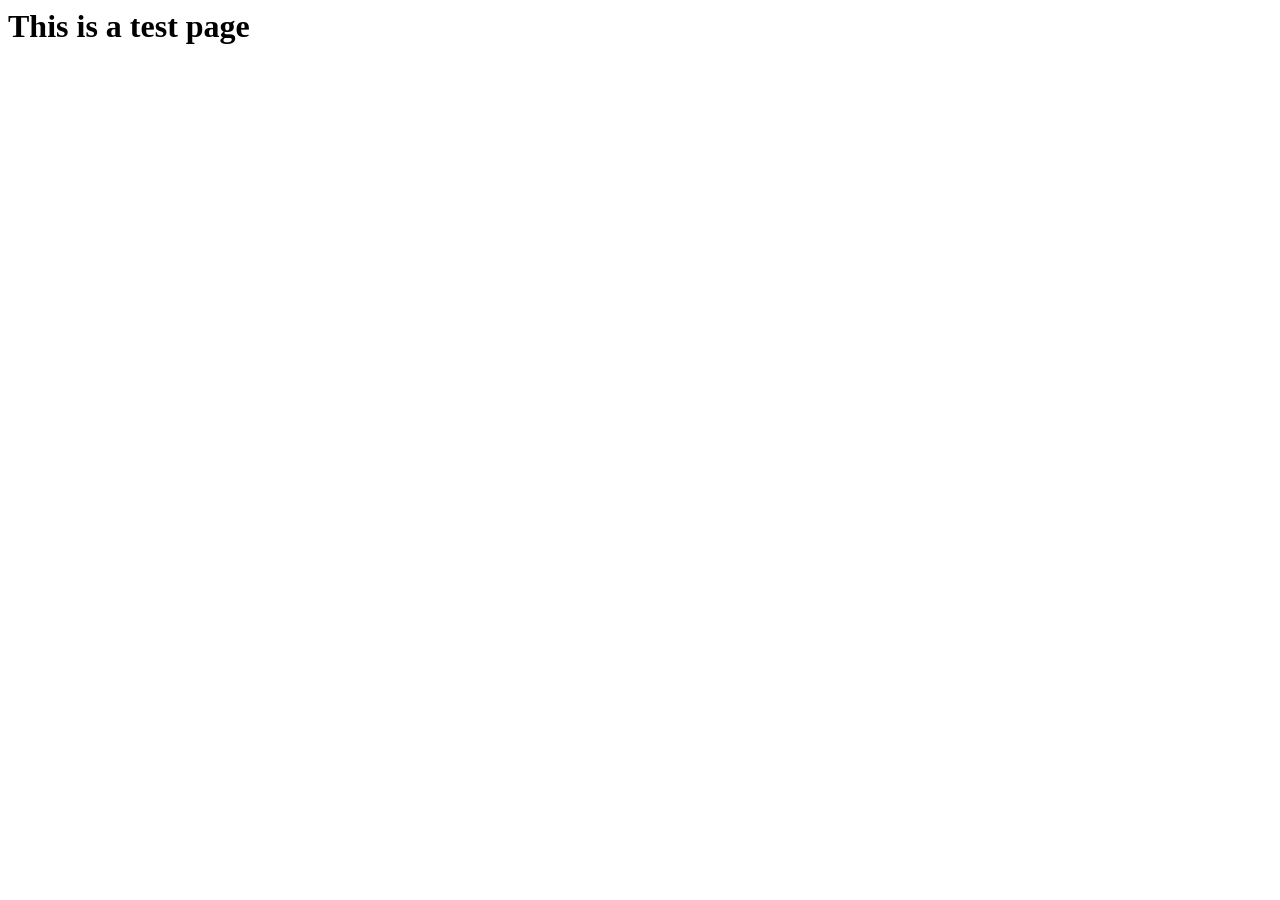
==== index.html @ cd66f88e "first commit" ====
<html lang="en">
  <head>
    <meta charset="UTF-8" />
    <meta name="viewport" content="width=device-width, initial-scale=1.0" />
    <title>Document</title>
  </head>
  <body>
    <h1>This is a test page</h1>
  </body>
</html>
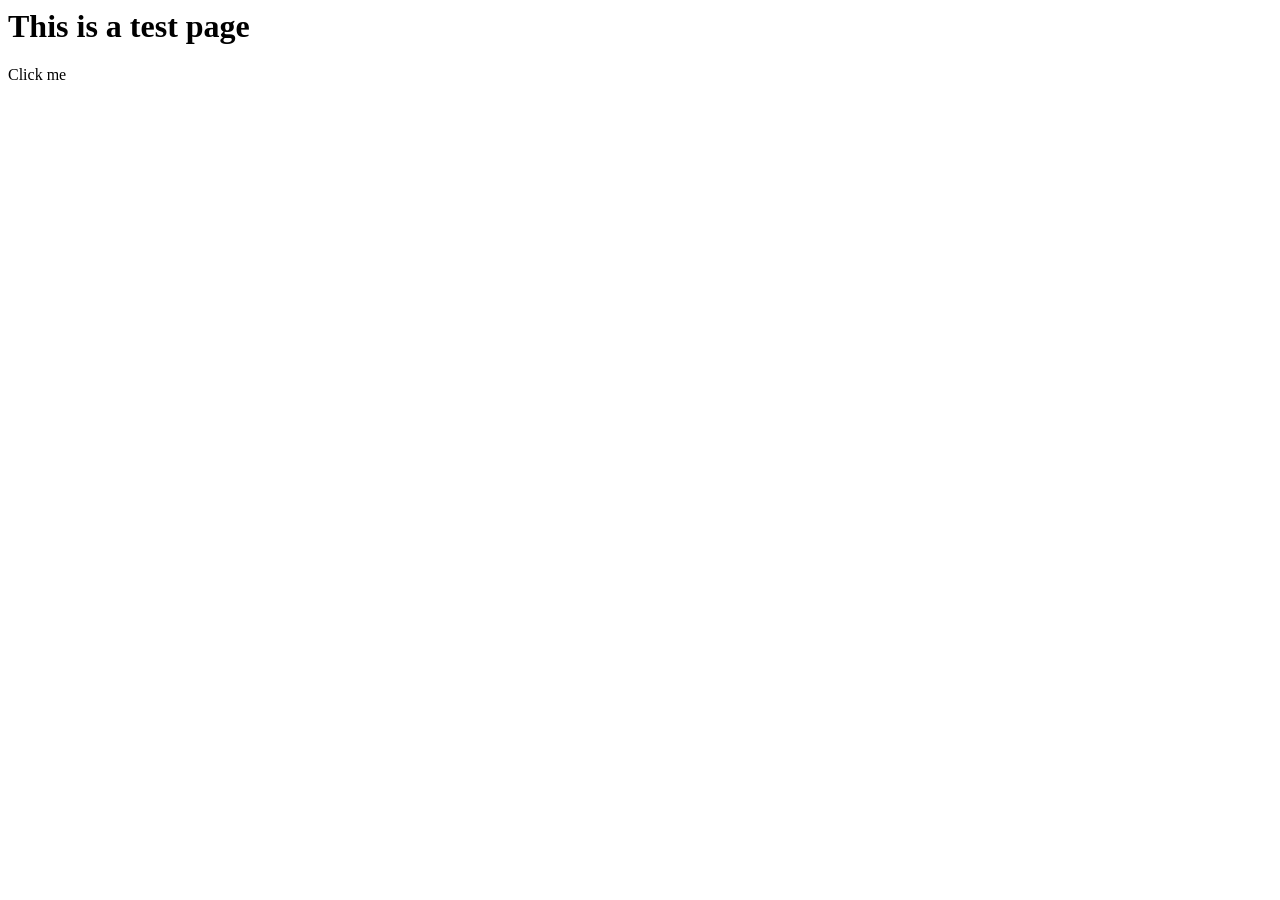
==== commit 005fe056: "Create clickable div" ====
--- a/index.html
+++ b/index.html
@@ -6,5 +6,6 @@
   </head>
   <body>
     <h1>This is a test page</h1>
+    <div class="content clickable">Click me</div>
   </body>
 </html>
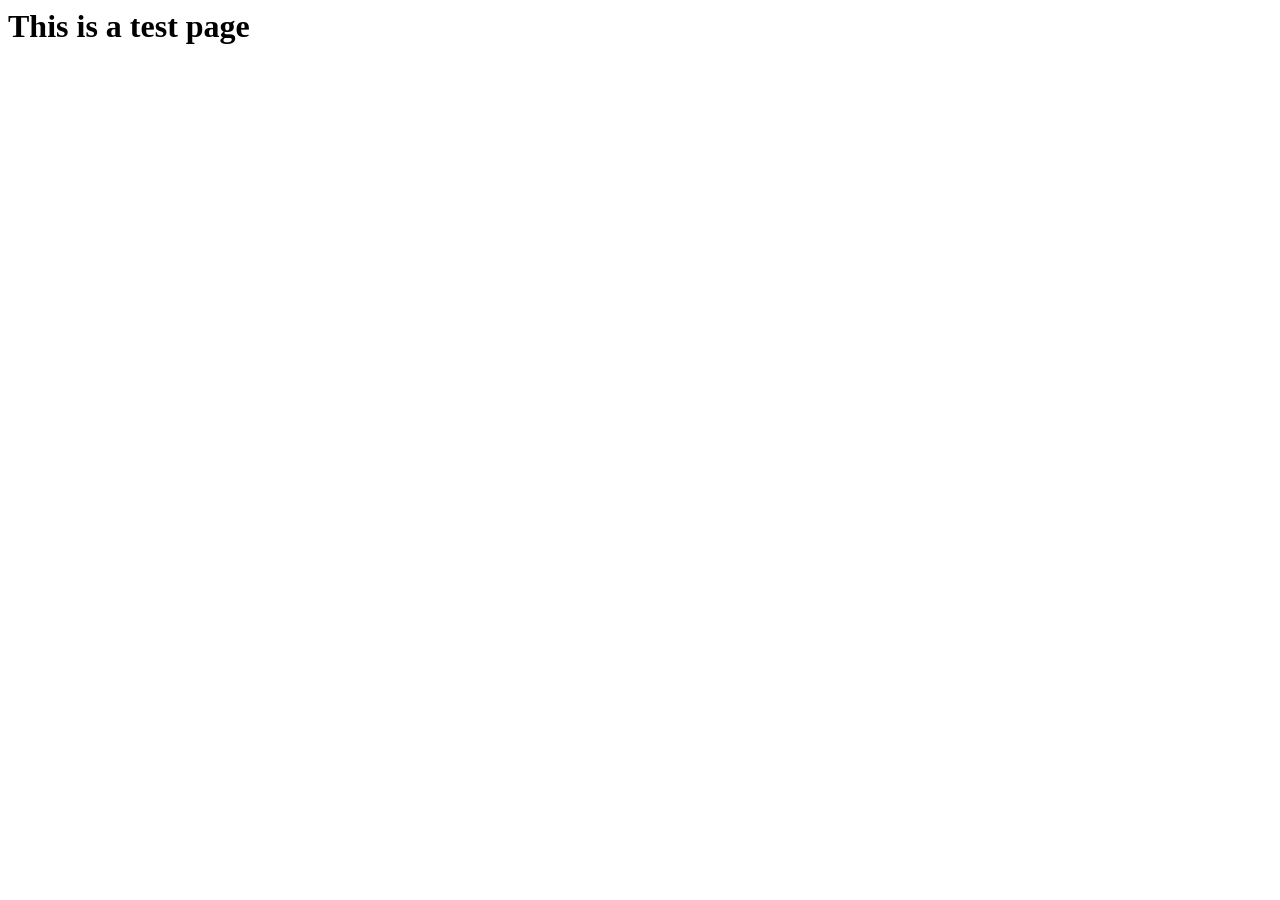
==== commit 5be376db: "Merge branch 'Harshpal_Singh_feature2' into dev # Conflicts: #	index.html" ====
--- a/index.html
+++ b/index.html
@@ -6,6 +6,11 @@
   </head>
   <body>
     <h1>This is a test page</h1>
-    <div class="content clickable">Click me</div>
+    
+    <div class="container">
+      
+    </div>
+  
+  <script src="app.js"></script>
   </body>
 </html>
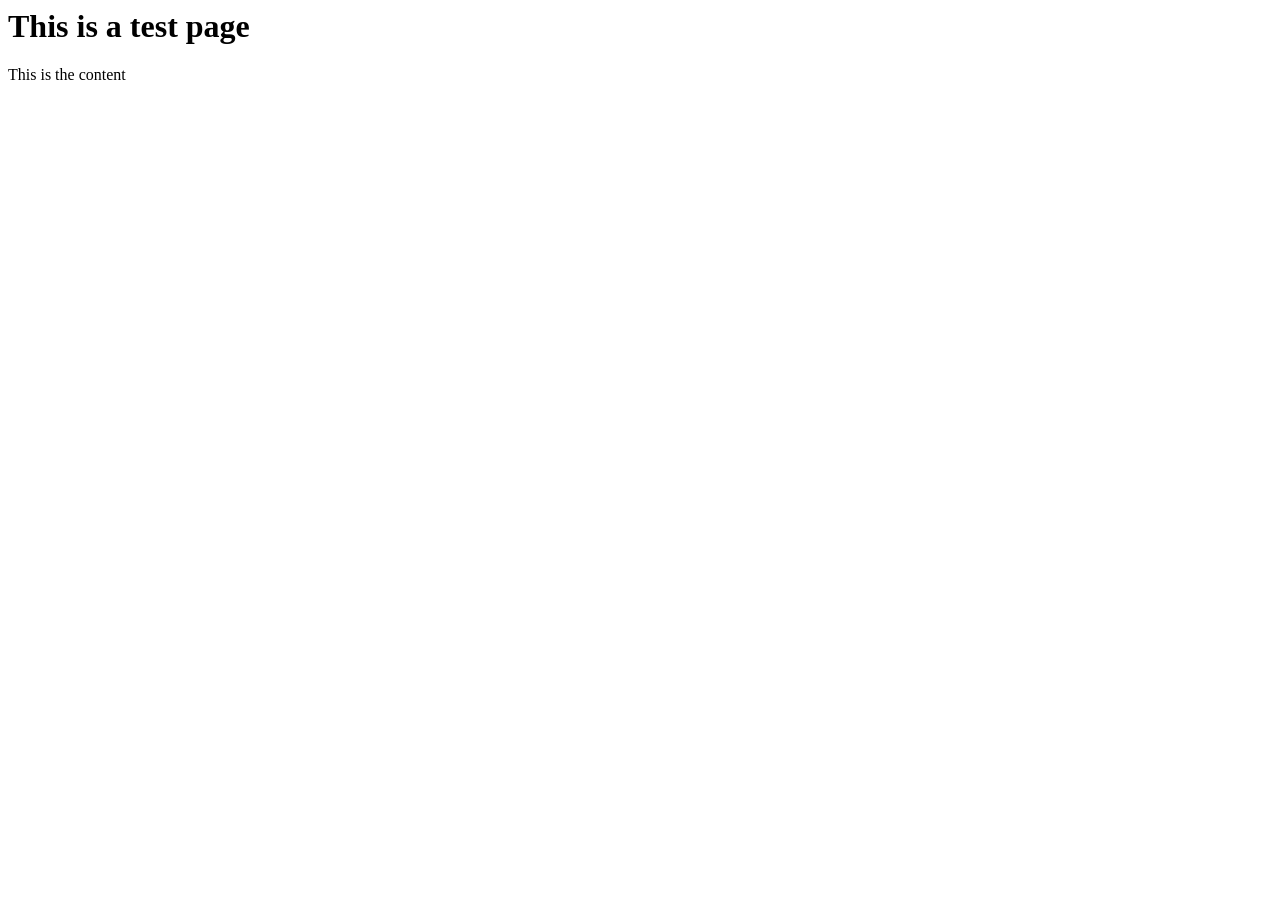
==== commit e5137822: "Merge branch 'Connor_Whitesell_feature5' into dev # Conflicts: #	index.html #	style.css" ====
--- a/index.html
+++ b/index.html
@@ -6,11 +6,9 @@
   </head>
   <body>
     <h1>This is a test page</h1>
-    
-    <div class="container">
-      
-    </div>
-  
-  <script src="app.js"></script>
+    <div class="content clickable">Click me</div>
+    <div class="container"></div>
+
+    <script src="app.js"></script>
   </body>
 </html>
